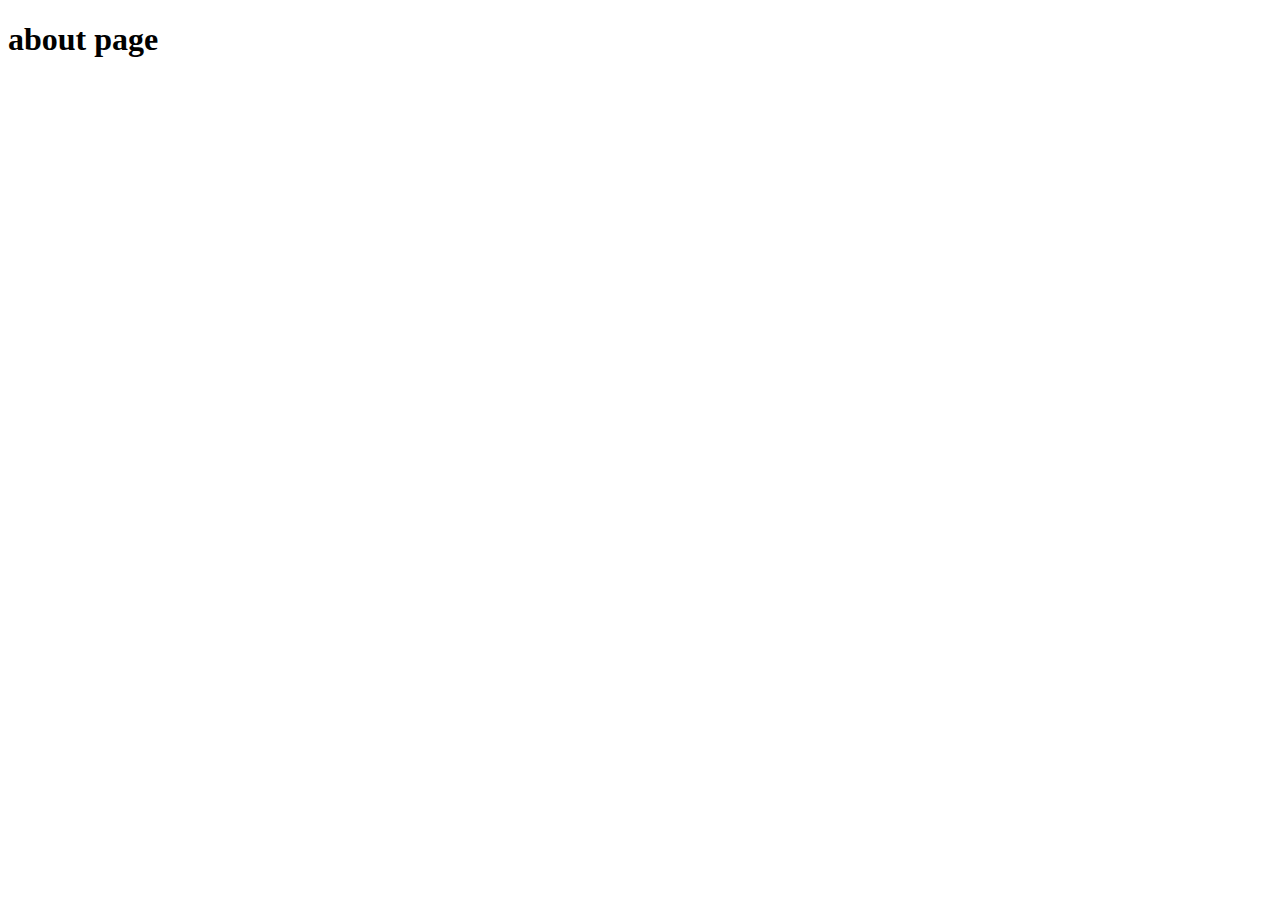
==== about.html @ e423ed9b "worked on protfolio project , most finished" ====
<!DOCTYPE html>
<html lang="en">
  <head>
    <meta charset="UTF-8" />
    <meta name="viewport" content="width=device-width, initial-scale=1.0" />
    <title>about page</title>
    <style>
      .video {
        width: 100%;
      }
    </style>
  </head>
  <body>
    <h1>about page</h1>
  </body>
</html>
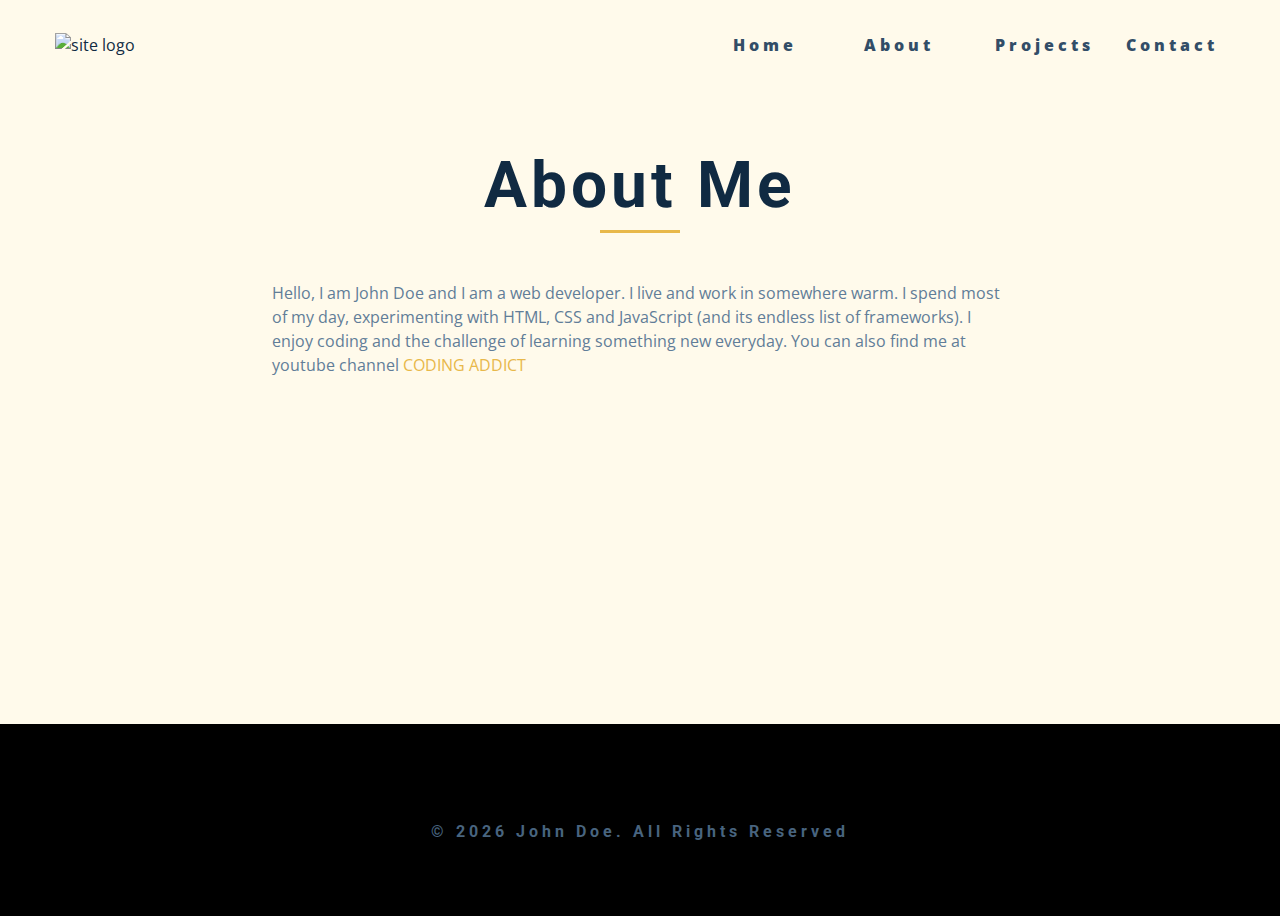
==== commit 0a2c76fa: "added other pages" ====
--- a/about.html
+++ b/about.html
@@ -4,13 +4,116 @@
     <meta charset="UTF-8" />
     <meta name="viewport" content="width=device-width, initial-scale=1.0" />
     <title>about page</title>
-    <style>
-      .video {
-        width: 100%;
-      }
-    </style>
+    <!-- font-awesome -->
+    <link
+      rel="stylesheet"
+      href="./fontawesome-free-5.12.1-web/css/all.min.css"
+    />
+    <!-- css -->
+    <link rel="stylesheet" href="./css/styles.css" />
   </head>
   <body>
-    <h1>about page</h1>
+    <div class="aboutPage-container">
+      <!-- navbar -->
+      <section class="navbar" id="nav">
+        <div class="section-center">
+          <div class="navbar-container">
+            <img src="./images/logo.svg" alt="site logo" class="nav-logo" />
+            <span class="nav-btn" id="nav-btn">
+              <i class="fas fa-bars"></i>
+            </span>
+            <ul class="nav-links show-nav-links">
+              <li><a href="./index.html">Home</a></li>
+              <li><a href="./about.html">About</a></li>
+              <li><a href="./projects.html">Projects</a></li>
+              <li><a href="./contact.html">Contact</a></li>
+            </ul>
+          </div>
+        </div>
+      </section>
+
+      <!-- end of navbar -->
+      <!-- sidebar -->
+
+      <div class="sidebar" id="sidebar">
+        <span class="cross">
+          <i class="fas fa-times" id="close-btn"></i>
+        </span>
+        <div class="sidebar-content">
+          <ul class="sidebar-links">
+            <li><a href="./index.html">Home</a></li>
+            <li><a href="./about.html">About</a></li>
+            <li><a href="./projects.html">Projects</a></li>
+            <li><a href="./contact.html">Contact</a></li>
+          </ul>
+          <div class="soc-icons">
+            <span class="soc-icon">
+              <i class="fab fa-facebook"></i>
+            </span>
+            <span class="soc-icon">
+              <i class="fab fa-linkedin"></i>
+            </span>
+            <span class="soc-icon">
+              <i class="fab fa-github"></i>
+            </span>
+            <span class="soc-icon">
+              <i class="fab fa-twitter"></i>
+            </span>
+            <span class="soc-icon">
+              <i class="fab fa-instagram"></i>
+            </span>
+          </div>
+        </div>
+      </div>
+
+      <!-- end of sidebar -->
+      <!-- header -->
+
+      <section class="hero">
+        <div class="about-header">
+          <h1>About me</h1>
+          <div class="about-line"></div>
+        </div>
+
+        <p class="about-text">
+          Hello, I am John Doe and I am a web developer. I live and work in
+          somewhere warm. I spend most of my day, experimenting with HTML, CSS
+          and JavaScript (and its endless list of frameworks). I enjoy coding
+          and the challenge of learning something new everyday. You can also
+          find me at youtube channel
+          <a href="#" class="my-link">coding addict</a>
+        </p>
+      </section>
+
+      <!-- end of header -->
+
+      <!-- footer -->
+
+      <div class="footer">
+        <div class="footer-soc-icons">
+          <span class="soc-icon">
+            <i class="fab fa-facebook"></i>
+          </span>
+          <span class="soc-icon">
+            <i class="fab fa-linkedin"></i>
+          </span>
+          <span class="soc-icon">
+            <i class="fab fa-github"></i>
+          </span>
+          <span class="soc-icon">
+            <i class="fab fa-twitter"></i>
+          </span>
+          <span class="soc-icon">
+            <i class="fab fa-instagram"></i>
+          </span>
+        </div>
+
+        <h4 class="footer-text">
+          &copy; <span id="date"></span> John Doe. All Rights Reserved
+        </h4>
+      </div>
+    </div>
+
+    <script src="./js/app.js"></script>
   </body>
 </html>
--- a/css/styles.css
+++ b/css/styles.css
@@ -0,0 +1,1174 @@
+/*
+=============== 
+Fonts
+===============
+*/
+@import url("https://fonts.googleapis.com/css?family=Open+Sans|Roboto:400,700&display=swap");
+
+/*
+=============== 
+Variables
+===============
+*/
+
+:root {
+  /* dark shades of primary color*/
+  --clr-primary-1: hsl(43, 86%, 17%);
+  --clr-primary-2: hsl(43, 77%, 27%);
+  --clr-primary-3: hsl(43, 72%, 37%);
+  --clr-primary-4: hsl(42, 63%, 48%);
+  /* primary/main color */
+  --clr-primary-5: hsl(42, 77%, 60%);
+  /* lighter shades of primary color */
+  --clr-primary-6: hsl(43, 89%, 70%);
+  --clr-primary-7: hsl(43, 90%, 76%);
+  --clr-primary-8: hsl(45, 86%, 81%);
+  --clr-primary-9: hsl(45, 90%, 88%);
+  --clr-primary-10: hsl(45, 100%, 96%);
+  /* darkest grey - used for headings */
+  --clr-grey-1: hsl(209, 61%, 16%);
+  --clr-grey-2: hsl(211, 39%, 23%);
+  --clr-grey-3: hsl(209, 34%, 30%);
+  --clr-grey-4: hsl(209, 28%, 39%);
+  /* grey used for paragraphs */
+  --clr-grey-5: hsl(210, 22%, 49%);
+  --clr-grey-6: hsl(209, 23%, 60%);
+  --clr-grey-7: hsl(211, 27%, 70%);
+  --clr-grey-8: hsl(210, 31%, 80%);
+  --clr-grey-9: hsl(212, 33%, 89%);
+  --clr-grey-10: hsl(210, 36%, 96%);
+  --clr-white: #fff;
+  --ff-primary: "Roboto", sans-serif;
+  --ff-secondary: "Open Sans", sans-serif;
+  --transition: all 0.3s linear;
+  --spacing: 0.25rem;
+  --radius: 0.5rem;
+  --light-shadow: 0 5px 15px rgba(0, 0, 0, 0.1);
+  --dark-shadow: 0 5px 15px rgba(0, 0, 0, 0.2);
+  --max-width: 1170px;
+}
+/*
+=============== 
+Global Styles
+===============
+*/
+
+*,
+::after,
+::before {
+  margin: 0;
+  padding: 0;
+  box-sizing: border-box;
+}
+body {
+  font-family: var(--ff-secondary);
+  background: var(--clr-white);
+  color: var(--clr-grey-1);
+  line-height: 1.5;
+  font-size: 0.875rem;
+}
+ul {
+  list-style-type: none;
+}
+a {
+  text-decoration: none;
+}
+img:not(.nav-logo) {
+  width: 100%;
+  display: block;
+}
+
+h1,
+h2,
+h3,
+h4 {
+  letter-spacing: var(--spacing);
+  text-transform: capitalize;
+  line-height: 1.25;
+  margin-bottom: 0.75rem;
+  font-family: var(--ff-primary);
+}
+h1 {
+  font-size: 3rem;
+}
+h2 {
+  font-size: 2rem;
+}
+h3 {
+  font-size: 1.25rem;
+}
+h4 {
+  font-size: 0.875rem;
+}
+p {
+  margin-bottom: 1.25rem;
+  color: var(--clr-grey-5);
+}
+@media screen and (min-width: 800px) {
+  h1 {
+    font-size: 4rem;
+  }
+  h2 {
+    font-size: 2.5rem;
+  }
+  h3 {
+    font-size: 1.75rem;
+  }
+  h4 {
+    font-size: 1rem;
+  }
+  body {
+    font-size: 1rem;
+  }
+  h1,
+  h2,
+  h3,
+  h4 {
+    line-height: 1;
+  }
+}
+/*  global classes */
+
+.btn {
+  text-transform: uppercase;
+  background: var(--clr-primary-5);
+  color: var(--clr-primary-1);
+  padding: 0.375rem 0.75rem;
+  letter-spacing: var(--spacing);
+  display: inline-block;
+  font-weight: 700;
+  -webkit-transition: var(--transition);
+  transition: var(--transition);
+  font-size: 0.875rem;
+  border: 2px solid transparent;
+  cursor: pointer;
+  box-shadow: 0 1px 3px rgba(0, 0, 0, 0.2);
+  border-radius: var(--radius);
+}
+.btn:hover {
+  color: var(--clr-primary-1);
+  background: var(--clr-primary-7);
+}
+/* section */
+.section {
+  padding: 5rem 0;
+}
+
+.section-center {
+  width: 90vw;
+  margin: 0 auto;
+  max-width: 1170px;
+}
+@media screen and (min-width: 992px) {
+  .section-center {
+    width: 95vw;
+  }
+}
+/* added during recording */
+
+.line {
+  width: 5rem;
+  border-bottom: 0.2rem solid var(--clr-primary-5);
+  margin-bottom: 2rem;
+}
+
+/*
+=============== 
+Navbar
+===============
+*/
+
+.navbar-container {
+  height: 10vh;
+  display: grid;
+  grid-template-columns: 1fr 1fr;
+  justify-content: space-between;
+  align-items: center;
+}
+
+.navbar-fixed {
+  position: fixed;
+  background-color: var(--clr-white);
+  z-index: 10;
+  left: 0;
+  top: 0;
+  width: 100%;
+}
+
+.nav-logo {
+  justify-self: flex-start;
+}
+
+.nav-btn {
+  justify-self: flex-end;
+  font-size: 2rem;
+  color: var(--clr-primary-4);
+}
+
+.nav-links {
+  display: none;
+  justify-self: flex-end;
+  grid-template-columns: repeat(4, 1fr);
+  column-gap: 2rem;
+}
+
+.nav-links a {
+  color: var(--clr-grey-3);
+  letter-spacing: var(--spacing);
+  font-weight: 800;
+  transition: var(--transition);
+}
+
+.nav-links a:hover {
+  color: var(--clr-primary-5);
+}
+
+@media screen and (min-width: 760px) {
+  .nav-links {
+    display: grid;
+  }
+  .nav-btn {
+    display: none;
+  }
+
+  .navbar {
+    background-color: var(--clr-primary-10);
+  }
+
+  .navbar-fixed {
+    background-color: var(--clr-white);
+  }
+}
+
+/*
+=============== 
+Sidebar
+===============
+*/
+
+.sidebar {
+  position: fixed;
+  top: 0;
+  left: 0;
+  right: 0;
+  bottom: 0;
+  background-color: var(--clr-grey-10);
+  display: grid;
+  transition: var(--transition);
+  transform: translateX(-100%);
+  z-index: 5;
+}
+
+.show-sidebar {
+  transform: translateX(0);
+}
+
+.cross {
+  font-size: 3rem;
+  color: red;
+  padding-right: 1rem;
+  display: inline-block;
+  margin-left: auto;
+}
+
+.cross:hover {
+  color: rgb(236, 100, 100);
+}
+
+.sidebar-content {
+  text-align: center;
+}
+
+.sidebar-links {
+  padding-bottom: 3rem;
+}
+
+.sidebar-links a {
+  display: inline-block;
+  font-size: 2rem;
+  font-weight: 400;
+  padding: 1rem 0;
+  color: var(--clr-grey-6);
+  transition: var(--transition);
+}
+
+.sidebar-links a:hover {
+  color: var(--clr-primary-7);
+}
+
+/*
+=============== 
+Hero
+===============
+*/
+/* underline added to globals */
+.hero {
+  background-color: var(--clr-primary-10);
+}
+
+.hero-container {
+  height: 90vh;
+  display: grid;
+  grid-template-columns: 1fr;
+  justify-items: center;
+  align-items: center;
+}
+
+.hero-banner {
+  padding: 1rem;
+}
+
+.hero-text {
+  letter-spacing: var(--spacing);
+  color: var(--clr-grey-5);
+  margin-bottom: 2rem;
+}
+
+.hero-btn {
+  margin-bottom: 3rem;
+}
+
+.soc-icons {
+  font-size: 1.5rem;
+}
+
+.soc-icon {
+  padding-right: 2rem;
+}
+
+.hero-img {
+  display: block;
+  position: relative;
+  max-width: 20rem;
+}
+
+.show-img {
+  display: none;
+}
+
+.hero-photo {
+  border-radius: var(--radius);
+  position: relative;
+}
+
+.hero-img::before {
+  content: "";
+  position: absolute;
+  width: 100%;
+  height: 100%;
+  border: 4px solid var(--clr-primary-5);
+  top: 2rem;
+  left: 2rem;
+  border-radius: var(--radius);
+}
+
+@media screen and (min-width: 935px) {
+  .show-img {
+    display: block;
+  }
+
+  .hero-banner {
+    display: grid;
+    min-height: 90vh;
+    width: 100%;
+    grid-template-columns: 1fr 1fr;
+    align-items: center;
+    justify-items: center;
+  }
+}
+
+/*
+=============== 
+About
+===============
+*/
+/* section title added to globals */
+
+.about-img-container {
+  max-width: 20rem;
+  margin: 5rem auto;
+  position: relative;
+  z-index: 3;
+}
+
+.about-container {
+  margin-bottom: 4rem;
+}
+
+@media screen and (min-width: 960px) {
+  .about-container {
+    display: grid;
+    grid-template-columns: 1fr 1fr;
+    justify-items: center;
+    align-items: center;
+  }
+
+  .about-img-container::before {
+    content: "";
+    position: absolute;
+    width: 100%;
+    height: 100%;
+    border: 5px solid var(--clr-primary-5);
+    border-radius: var(--radius);
+    top: 2rem;
+    left: -2rem;
+  }
+
+  .about-img {
+    position: relative;
+  }
+}
+/*
+=============== 
+Services
+===============
+*/
+/* small screen layout setup */
+/* bg-grey in globals */
+
+.services-container {
+  padding-bottom: 4rem;
+}
+
+.services {
+  background: var(--clr-grey-10);
+  margin: 2rem 0;
+  text-align: center;
+}
+
+.service-line {
+  width: 5rem;
+  border-bottom: 0.2rem solid var(--clr-primary-5);
+  margin: 0 auto;
+}
+
+.title {
+  padding: 5rem 0;
+}
+
+.service {
+  background-color: var(--clr-white);
+  text-align: center;
+  margin-bottom: 2rem;
+  transition: var(--transition);
+}
+
+.service-icon {
+  font-size: 2rem;
+  display: inline-block;
+  margin-top: 2rem;
+  margin-bottom: 1rem;
+}
+
+.service-title {
+  margin-bottom: 1rem;
+}
+
+.card-line {
+  width: 3rem;
+}
+
+.service-text {
+  text-align: center;
+  padding: 0 2rem;
+  padding-bottom: 3rem;
+  transition: var(--transition);
+}
+
+.service:hover {
+  background-color: var(--clr-primary-5);
+  color: var(--clr-white);
+}
+
+.service:hover p {
+  color: var(--clr-white);
+}
+
+.service:hover .card-line {
+  border-color: var(--clr-white);
+}
+@media screen and (min-width: 660px) {
+  .services-container {
+    display: grid;
+    grid-template-columns: 1fr 1fr;
+    gap: 2rem;
+  }
+}
+
+@media screen and (min-width: 1000px) {
+  .services-container {
+    display: grid;
+    grid-template-columns: 1fr 1fr 1fr;
+    gap: 2rem;
+  }
+}
+
+/*
+=============== 
+Projects
+===============
+*/
+
+.projects {
+  padding: 4rem 0;
+}
+
+.projects-header {
+  text-align: center;
+}
+
+.projects-header p {
+  padding: 2rem;
+  max-width: 500px;
+  margin: 0 auto;
+}
+
+.projects-line {
+  width: 5rem;
+  border-bottom: 0.2rem solid var(--clr-primary-5);
+  margin: 0 auto;
+}
+
+.projects-container {
+  display: grid;
+  gap: 2rem;
+  grid-template-columns: 1fr;
+  grid-template-rows: 200px 200px 200px 200px;
+}
+
+.tile-img {
+  height: 100%;
+  object-fit: cover;
+  border-radius: var(--radius);
+  position: absolute;
+}
+
+.tile {
+  position: relative;
+  transition: var(--transition);
+}
+
+.tile-info-container {
+  opacity: 0;
+  display: grid;
+  position: absolute;
+  height: 100%;
+  width: 100%;
+  justify-content: center;
+  align-items: center;
+  color: var(--clr-white);
+  transition: var(--transition);
+  background-color: rgba(232, 185, 74, 0.9);
+  outline: 3px solid var(--clr-white);
+}
+
+.tile-info p {
+  color: var(--clr-white);
+  transition: var(--transition);
+}
+
+.tile:hover .tile-info-container {
+  opacity: 1;
+  outline-offset: -2rem;
+}
+
+@media screen and (min-width: 671px) {
+  .projects-container {
+    grid-template-columns: 1fr 1fr;
+    grid-template-rows: 200px 200px;
+  }
+}
+
+@media screen and (min-width: 960px) {
+  .projects-container {
+    grid-template-columns: 1fr 1fr 1fr;
+  }
+}
+
+@media screen and (min-width: 1190px) {
+  .tile-1 {
+    grid-row: 1/3;
+  }
+  .tile-2 {
+    grid-column: 2/4;
+  }
+}
+
+/*
+=============== 
+Connect
+===============
+*/
+
+.contact {
+  position: relative;
+  display: grid;
+  align-items: center;
+  height: 100vh;
+  margin: 3rem 0;
+  clip-path: polygon(50% 0%, 100% 10%, 100% 90%, 50% 100%, 0 90%, 0 10%);
+}
+
+.video {
+  height: 100vh;
+  width: 100%;
+  display: block;
+  position: absolute;
+  opacity: 0.3;
+  object-fit: cover;
+}
+
+.contact-container {
+  text-align: center;
+  background-color: var(--clr-primary-10);
+  max-width: 40rem;
+  height: 30rem;
+  margin: 4rem auto;
+  position: relative;
+  clip-path: polygon(
+    0% 0%,
+    100% 0%,
+    100% 75%,
+    75% 75%,
+    75% 100%,
+    50% 75%,
+    0% 75%
+  );
+}
+
+.contact-container h2 {
+  padding-top: 4rem;
+}
+
+.contact-line {
+  width: 5rem;
+  border-bottom: 0.2rem solid var(--clr-primary-5);
+  margin: 0 auto;
+  margin-bottom: 2rem;
+}
+
+.contact-btn {
+  margin-bottom: 4rem;
+}
+
+/*
+=============== 
+Skills
+===============
+*/
+
+.skills-header {
+  text-align: center;
+  padding: 4rem 0;
+}
+
+.skills-container {
+  padding-bottom: 4rem;
+}
+
+.skills {
+  background-color: var(--clr-primary-8);
+}
+
+.front-end,
+.back-end {
+  padding: 0 2rem;
+}
+
+.skills-line {
+  width: 5rem;
+  border-bottom: 0.2rem solid var(--clr-primary-5);
+  margin: 0 auto;
+}
+
+.skill {
+  padding: 0.5rem 0;
+}
+
+.skill p {
+  margin-bottom: 0.5rem;
+  color: black;
+}
+
+.bar {
+  background-color: var(--clr-white);
+  border-radius: var(--radius);
+}
+
+.progress {
+  padding: 0.5rem 0;
+  background-color: var(--clr-primary-5);
+  border-radius: var(--radius);
+  position: relative;
+}
+
+.html {
+  width: 50%;
+}
+
+.html::before {
+  content: "50%";
+  position: absolute;
+  right: 0;
+  top: -2rem;
+}
+
+.javascript {
+  width: 70%;
+}
+
+.javascript::before {
+  content: "70%";
+  position: absolute;
+  right: 0;
+  top: -2rem;
+}
+
+.react {
+  width: 80%;
+}
+
+.react::before {
+  content: "80%";
+  position: absolute;
+  right: 0;
+  top: -2rem;
+}
+
+.node {
+  width: 50%;
+}
+
+.node::before {
+  content: "50%";
+  position: absolute;
+  right: 0;
+  top: -2rem;
+}
+
+.php {
+  width: 70%;
+}
+
+.php::before {
+  content: "70%";
+  position: absolute;
+  right: 0;
+  top: -2rem;
+}
+
+.python {
+  width: 80%;
+}
+
+.python::before {
+  content: "80%";
+  position: absolute;
+  right: 0;
+  top: -2rem;
+}
+
+@media screen and (min-width: 760px) {
+  .skills-container {
+    display: grid;
+    grid-template-columns: 1fr 1fr;
+  }
+}
+/*
+=============== 
+Timeline
+===============
+*/
+
+.timeline-header {
+  text-align: center;
+  padding-top: 4rem;
+}
+.timeline-line {
+  width: 5rem;
+  border-bottom: 0.2rem solid var(--clr-primary-5);
+  margin: 0 auto;
+}
+
+.timeline-container {
+  max-width: 45rem;
+  margin: 0 auto;
+  padding: 4rem 3rem;
+}
+
+.number {
+  font-size: 1rem;
+  background-color: var(--clr-primary-5);
+  display: inline-block;
+  padding: 0.25rem 0.7rem;
+  border-radius: 50%;
+  position: absolute;
+}
+
+.n-1 {
+  right: -1rem;
+  top: 40%;
+}
+
+.n-2 {
+  top: 40%;
+  left: -1rem;
+}
+
+.n-3 {
+  right: -1rem;
+  top: 40%;
+}
+
+.n-4 {
+  top: 40%;
+  left: -1rem;
+}
+
+.n-5 {
+  right: -1rem;
+  top: 40%;
+}
+
+.n-6 {
+  top: 40%;
+  left: -1rem;
+}
+
+.time {
+  padding: 3rem 2rem;
+  border-radius: 20px;
+  position: relative;
+}
+
+.time-1 {
+  border-right: 3px dotted var(--clr-primary-5);
+}
+
+.time-2 {
+  border-top: 3px dotted var(--clr-primary-5);
+  border-left: 3px dotted var(--clr-primary-5);
+}
+
+.time-3 {
+  border-top: 3px dotted var(--clr-primary-5);
+  border-right: 3px dotted var(--clr-primary-5);
+}
+
+.time-4 {
+  border-top: 3px dotted var(--clr-primary-5);
+  border-left: 3px dotted var(--clr-primary-5);
+}
+
+.time-5 {
+  border-top: 3px dotted var(--clr-primary-5);
+  border-right: 3px dotted var(--clr-primary-5);
+}
+
+.time-6 {
+  border-top: 3px dotted var(--clr-primary-5);
+  border-left: 3px dotted var(--clr-primary-5);
+}
+/*
+=============== 
+Blog
+===============
+*/
+
+.blog {
+  background-color: var(--clr-grey-10);
+}
+
+.blog-header {
+  text-align: center;
+  padding: 4rem 0;
+}
+
+.blog-line {
+  width: 5rem;
+  border-bottom: 0.2rem solid var(--clr-primary-5);
+  margin: 0 auto;
+}
+
+.blog-container {
+  display: grid;
+  grid-template-columns: 1fr;
+  gap: 3rem;
+  padding-bottom: 4rem;
+}
+
+.card {
+  position: relative;
+  height: 25rem;
+  perspective: 1500px;
+}
+
+.card-side {
+  position: absolute;
+  backface-visibility: hidden;
+  border-radius: var(--radius);
+  box-shadow: var(--light-shadow);
+  left: 0;
+  top: 0;
+  width: 100%;
+  height: 100%;
+  transition: all 2s linear;
+}
+
+.frontside {
+  background-color: var(--clr-white);
+}
+
+.backside {
+  display: grid;
+  place-content: center;
+  background-color: var(--clr-primary-10);
+  transform: rotateY(180deg);
+}
+
+.card:hover .frontside {
+  transform: rotateY(-180deg);
+}
+
+.card:hover .backside {
+  transform: rotateY(0deg);
+}
+
+.card img {
+  height: 200px;
+  object-fit: cover;
+  object-position: center;
+  border-top-right-radius: var(--radius);
+  border-top-left-radius: var(--radius);
+}
+
+.card-info {
+  padding: 1rem;
+}
+
+.card-footer {
+  display: grid;
+  grid-template-columns: 1fr 1fr;
+  justify-content: space-between;
+}
+
+.img-icon {
+  height: 30px;
+  width: 30px;
+  background-color: red;
+  border-radius: 50%;
+}
+
+.img-icon img {
+  width: 100%;
+  height: 100%;
+  overflow: hidden;
+  border-radius: 50%;
+  object-fit: cover;
+}
+
+.footer-info {
+  text-transform: uppercase;
+  color: var(--clr-primary-5);
+  justify-self: flex-end;
+  font-size: 0.9rem;
+}
+
+@media screen and (min-width: 768px) {
+  .blog-container {
+    grid-template-columns: 1fr 1fr;
+  }
+}
+
+@media screen and (min-width: 1080px) {
+  .blog-container {
+    grid-template-columns: 1fr 1fr 1fr;
+  }
+}
+
+/* .card:hover .backside {
+  transform: rotateY(180deg);
+} */
+
+/*
+=============== 
+Footer
+===============
+*/
+
+.footer {
+  background-color: black;
+  text-align: center;
+  margin-bottom: -1rem;
+}
+
+.footer-soc-icons {
+  color: var(--clr-primary-5);
+  padding: 2rem;
+  font-size: 1.5rem;
+  transition: var(--transition);
+}
+
+.footer-soc-icons .soc-icon:hover {
+  color: var(--clr-white);
+}
+
+.footer-text {
+  color: var(--clr-grey-4);
+  padding-bottom: 4rem;
+}
+
+/*
+=============== 
+About Page
+===============
+*/
+
+.aboutPage-container {
+  height: 100vh;
+  display: grid;
+  grid-template-columns: 1fr;
+  grid-template-rows: auto 1fr auto;
+}
+
+.about-header {
+  text-align: center;
+  padding-top: 4rem;
+}
+
+.about-line {
+  width: 5rem;
+  border-bottom: 0.2rem solid var(--clr-primary-5);
+  margin: 0 auto;
+}
+
+.about-text {
+  padding: 3rem 2rem;
+  max-width: 50rem;
+  margin: 0 auto;
+  font-size: 1rem;
+}
+
+.my-link {
+  color: var(--clr-primary-5);
+  text-transform: uppercase;
+}
+
+.my-link:hover {
+  color: var(--clr-grey-3);
+}
+
+/*
+=============== 
+Projects Page
+===============
+*/
+
+.projects-header {
+  text-align: center;
+  padding: 9rem 0;
+  background-color: var(--clr-primary-10);
+}
+
+.projects-container {
+  background-color: var(--clr-white);
+  padding-top: 3rem;
+  padding-bottom: 6rem;
+}
+
+.project-card {
+  display: grid;
+  grid-template-columns: 1fr;
+  grid-template-rows: auto 1fr auto;
+}
+
+.project-img-container {
+  height: 15rem;
+  position: relative;
+}
+
+.project-img-container img {
+  object-fit: cover;
+  height: 100%;
+  width: 100%;
+  border-top-left-radius: var(--radius);
+  border-top-right-radius: var(--radius);
+}
+
+.project-icon {
+  background-color: var(--clr-primary-5);
+  border-radius: 50%;
+  font-size: 1.5rem;
+  padding: 0.25rem 0.5rem;
+  position: absolute;
+  bottom: -2rem;
+  left: 45%;
+  border: 0.4rem solid var(--clr-grey-10);
+}
+
+.project-card-info {
+  background-color: var(--clr-grey-10);
+}
+.project-info {
+  padding: 2rem;
+}
+
+.project-card-footer {
+  display: grid;
+  grid-template-columns: 1fr 1fr;
+  align-items: center;
+  color: var(--clr-primary-5);
+}
+
+.source-code {
+  color: var(--clr-primary-5);
+  justify-self: end;
+  transition: var(--transition);
+}
+
+.source-code:hover {
+  color: var(--clr-grey-3);
+}
+
+/*
+=============== 
+Contacts Page
+===============
+*/
+
+.contactpage-container {
+  height: 100vh;
+  display: grid;
+  grid-template-columns: 1fr;
+  grid-template-rows: auto 1fr auto;
+}
+
+.contact-header {
+  text-align: center;
+  padding-top: 4rem;
+}
+
+.contact-line {
+  width: 5rem;
+  border-bottom: 0.2rem solid var(--clr-primary-5);
+  margin: 0 auto;
+}
+
+.contact-info {
+  padding-top: 3rem;
+}
+
+.contact-text {
+  padding: 1rem 2rem;
+  max-width: 50rem;
+  margin: 0 auto;
+}
+
+.my-link {
+  color: var(--clr-primary-5);
+  text-transform: uppercase;
+}
+
+.my-link:hover {
+  color: var(--clr-grey-3);
+}
